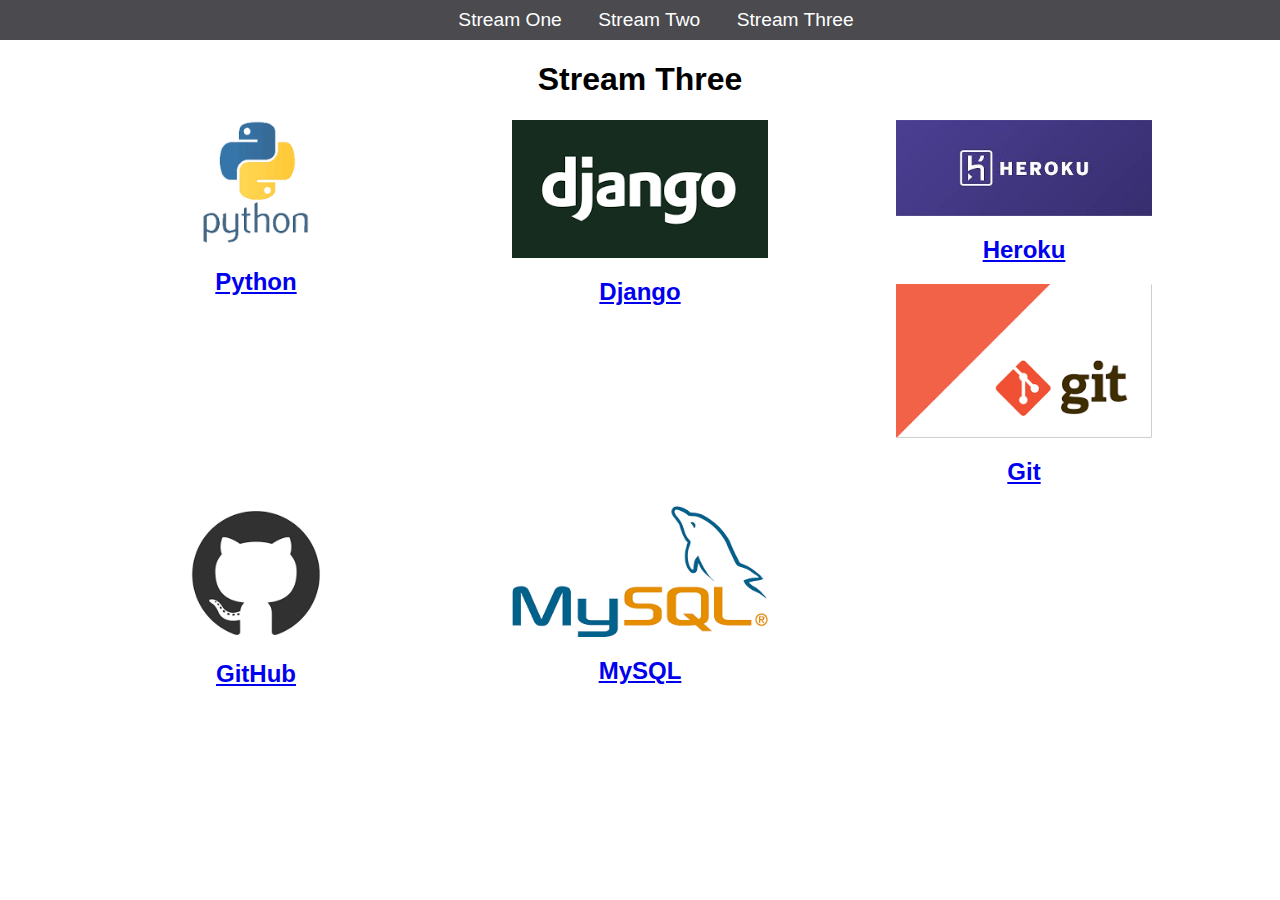
==== stream-three.html @ 6a2ae428 "Initial commit" ====
<html>
    <head>
        <title>Hello World</title>
        <link rel="stylesheet" href="css/style.css" type="text/css" />
    </head>
    <body>
        <nav>
            <ul>
                <li><a href="stream-one.html">Stream One</a></li>
                <li><a href="stream-two.html">Stream Two</a></li>
                <li><a href="stream-three.html">Stream Three</a></li>
            </ul>
        </nav>
        <h1>Stream Three</h1>
        <div class="card">
            <a href="https://en.wikipedia.org/wiki/Python_(programming_language)">
                <img src="[data-uri]"/>
                <h2>Python</h2>
            </a>
        </div>
        <div class="card">
            <a href="https://en.wikipedia.org/wiki/Django_(web_framework)">
                <img src="[data-uri]"/>
                <h2>Django</h2>
            </a>
        </div>
        <div class="card">
            <a href="https://en.wikipedia.org/wiki/Heroku">
                <img src="[data-uri]"/>
                <h2>Heroku</h2>
            </a>
        </div>
        <div class="card">
            <a href="https://en.wikipedia.org/wiki/Git">
                <img src="[data-uri]"/>
                <h2>Git</h2>
            </a>
        </div>
        <div class="card">
            <a href="https://en.wikipedia.org/wiki/GitHub">
                <img src="[data-uri]"/>
                <h2>GitHub</h2>
            </a>
        </div>
        <div class="card">
            <a href="https://en.wikipedia.org/wiki/MySQL">
                <img src="[data-uri]"/>
                <h2>MySQL</h2>
            </a>
        </div>
    </body>
</html>
---- css/style.css ----
body {
    margin: 0;
    padding: 0;
    font-family: "Oswald", sans-serif;
}

nav ul {
    list-style: none;
    background-color: #4a4a4f;
    text-align: center;
    margin: 0;
    padding: 0;
}

nav li {
    font-size: 1.2em;
    line-height: 40px;
    height: 40px;
    display: inline-block;
    margin-left: 2.5%;
}

nav a {
    text-decoration: none;
    color: #ffffff;
    display: block;
}

nav a:hover {
    background-color: #ffffff;
    color: #4a4a4f 
}

.card {
    float: left;
    width: 20%;
    margin-left: 10%;
}

.card a {
    text-align: center;
}

img {
    width: 100%;
}

h1 {
    text-align: center;
}
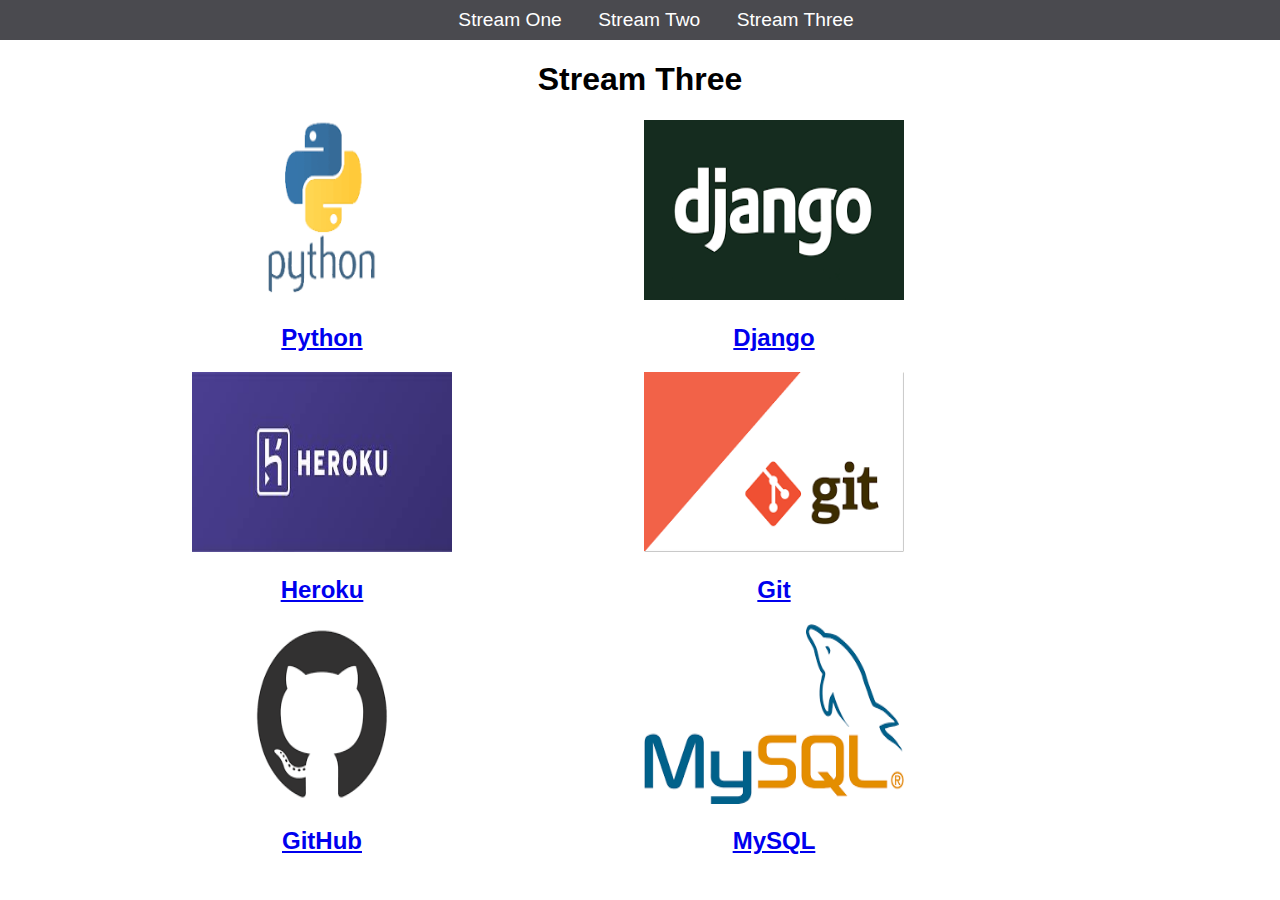
==== commit bda82bbb: "fixing bugs with W3 code checking tool" ====
--- a/stream-three.html
+++ b/stream-three.html
@@ -1,4 +1,5 @@
-<html>
+<!DOCTYPE html>
+<html lang="en">
     <head>
         <title>Hello World</title>
         <link rel="stylesheet" href="css/style.css" type="text/css" />
@@ -6,7 +7,7 @@
     <body>
         <nav>
             <ul>
-                <li><a href="stream-one.html">Stream One</a></li>
+                <li><a href="index.html">Stream One</a></li>
                 <li><a href="stream-two.html">Stream Two</a></li>
                 <li><a href="stream-three.html">Stream Three</a></li>
             </ul>
@@ -14,37 +15,37 @@
         <h1>Stream Three</h1>
         <div class="card">
             <a href="https://en.wikipedia.org/wiki/Python_(programming_language)">
-                <img src="[data-uri]"/>
+                <img src="[data-uri]" alt="Python logo"/>
                 <h2>Python</h2>
             </a>
         </div>
         <div class="card">
             <a href="https://en.wikipedia.org/wiki/Django_(web_framework)">
-                <img src="[data-uri]"/>
+                <img src="[data-uri]" alt="Django logo"/>
                 <h2>Django</h2>
             </a>
         </div>
         <div class="card">
             <a href="https://en.wikipedia.org/wiki/Heroku">
-                <img src="[data-uri]"/>
+                <img src="[data-uri]" alt="Heroku logo"/>
                 <h2>Heroku</h2>
             </a>
         </div>
         <div class="card">
             <a href="https://en.wikipedia.org/wiki/Git">
-                <img src="[data-uri]"/>
+                <img src="[data-uri]" alt="Git logo"/>
                 <h2>Git</h2>
             </a>
         </div>
         <div class="card">
             <a href="https://en.wikipedia.org/wiki/GitHub">
-                <img src="[data-uri]"/>
+                <img src="[data-uri]" alt="GitHub logo"/>
                 <h2>GitHub</h2>
             </a>
         </div>
         <div class="card">
             <a href="https://en.wikipedia.org/wiki/MySQL">
-                <img src="[data-uri]"/>
+                <img src="[data-uri]" alt="MySQL logo"/>
                 <h2>MySQL</h2>
             </a>
         </div>
--- a/css/style.css
+++ b/css/style.css
@@ -33,8 +33,10 @@
 
 .card {
     float: left;
-    width: 20%;
-    margin-left: 10%;
+    width: 30%;
+    margin-left: 15%;
+    max-width: 260px;
+    min-width: 150px;
 }
 
 .card a {
@@ -43,6 +45,7 @@
 
 img {
     width: 100%;
+    height: 180px;
 }
 
 h1 {
